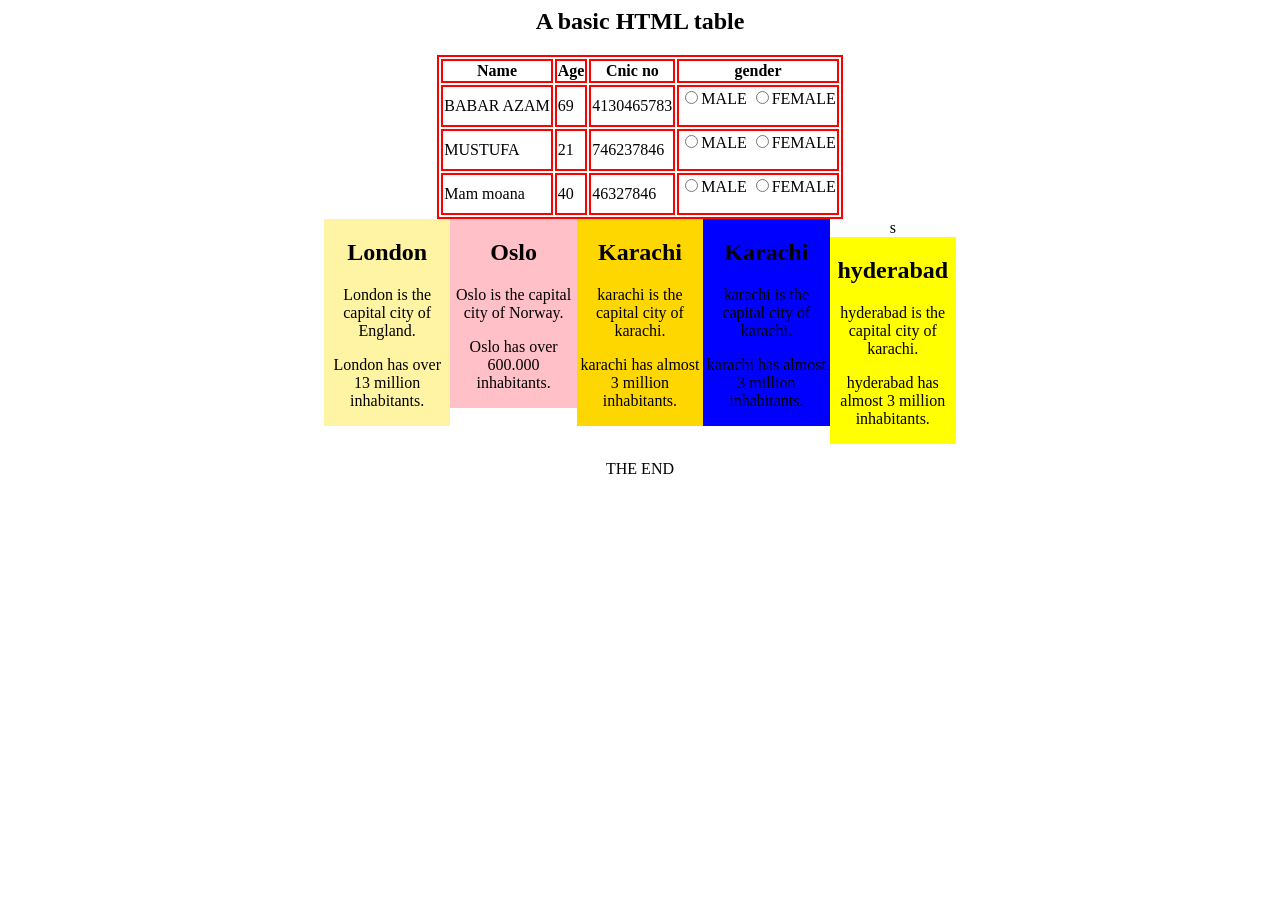
==== index.html @ 9a7eba3a "added index.html" ====
<html>
    <style>
        table, th, td {
          border:2px solid red;
        }
        </style>
        <body>
        
        <center><h2>A basic HTML table</h2></center>
        
       <center> <table style="width:%"80>
          <tr>
            <th>Name</th>
            <th>Age</th>
            <th>Cnic no</th>
            <th>gender</th>
          </tr>
          <tr>
            <td>BABAR AZAM</td>
            <td>69</td>
            <td>4130465783</td>
            <td><form action="gender"><input type="radio"Name="gender">MALE
              <input type="radio"Name="gender"">FEMALE</form></td>
          </tr>
          <tr>
            <td>MUSTUFA</td>
            <td>21</td>
            <td>746237846</td>
            <td><form action="gender"><input type="radio"Name="gender">MALE
              <input type="radio"Name="gender"">FEMALE</form></td>
          </tr>
          <tr>
            <td>Mam moana</td> 
            <td>40</td>
            <td>46327846</td>
            <td><form action="gender"><input type="radio"Name="gender">MALE
              <input type="radio"Name="gender"">FEMALE</form></td>

            </tr>
        </table>
        </center>
       <center><style>
            div.mycontainer {
              width:50%;
              overflow:auto;
            }
            div.mycontainer div {
              width:20%;  
              float:left;
            }
            </style>
            </center>
        
          
          <center><div class="mycontainer">
          
            <div style="background-color:#FFF4A3;">
              <h2>London</h2>
              <p>London is the capital city of England.</p>
              <p>London has over 13 million inhabitants.</p>
            </div>
            
            <div style="background-color:#FFC0C7;">
              <h2>Oslo</h2>
              <p>Oslo is the capital city of Norway.</p>
              <p>Oslo has over 600.000 inhabitants.</p>
            </div>s
            
  <div style="background-color:gold;">
 <h2>Karachi</h2>
 <p>karachi is the capital city of karachi.</p>
 <p>karachi has almost 3 million inhabitants.</p>
</div>
<div style="background-color:blue;">
              <h2>Karachi</h2>
              <p>karachi is the capital city of karachi.</p>
 <p>karachi has almost 3 million inhabitants.</p>
 </div>
<div style="background-color:yellow;">
 <h2>hyderabad</h2>
<p>hyderabad is the capital city of karachi.</p>
<p>hyderabad has almost 3 million inhabitants.</p>
 </div>
 </div>
</center>
<center> <p>THE END</p></center>
    </body>
</html>
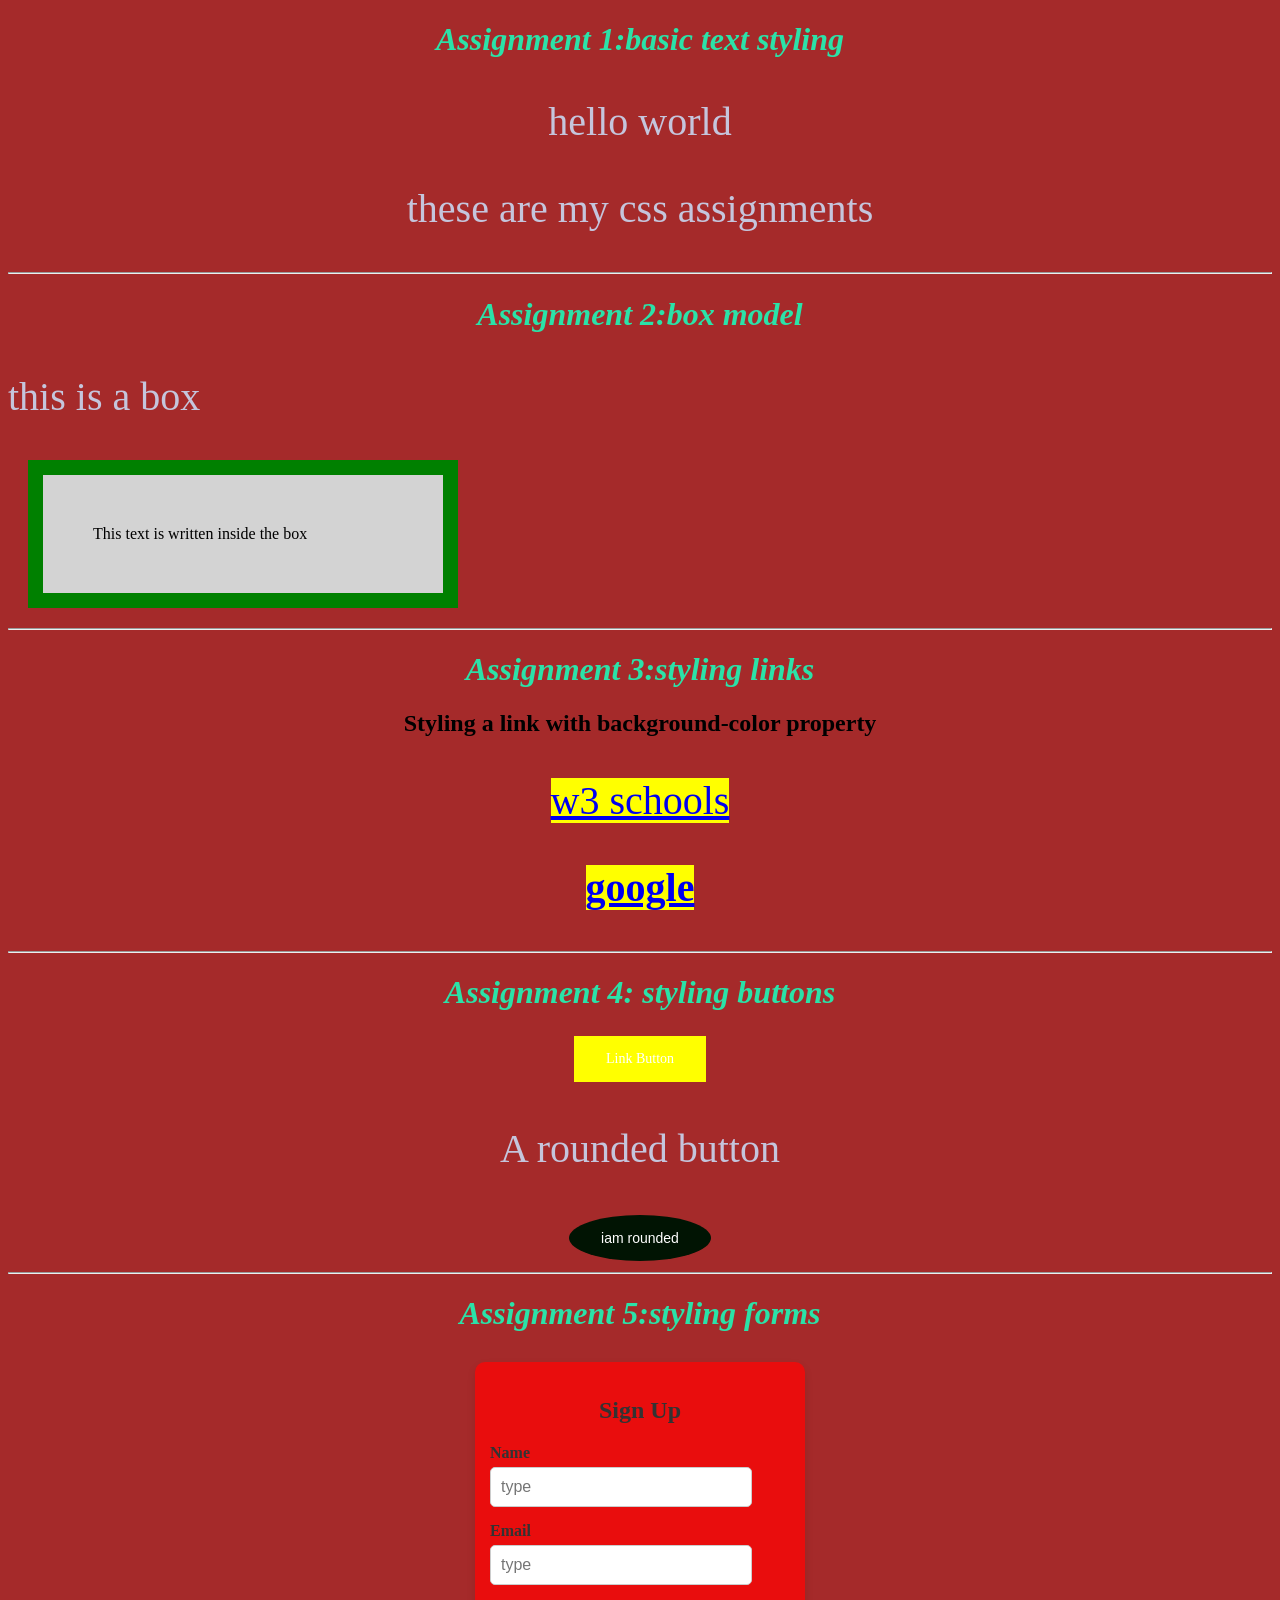
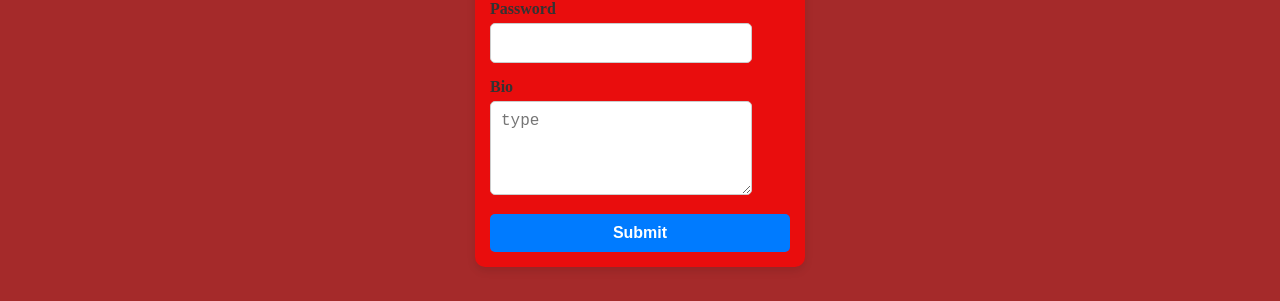
==== commit fb2a7c3b: "index.html uploaded" ====
--- a/index.html
+++ b/index.html
@@ -1,90 +1,116 @@
+<!DOCTYPE html>
 <html>
-    <style>
-        table, th, td {
-          border:2px solid red;
-        }
-        </style>
-        <body>
-        
-        <center><h2>A basic HTML table</h2></center>
-        
-       <center> <table style="width:%"80>
-          <tr>
-            <th>Name</th>
-            <th>Age</th>
-            <th>Cnic no</th>
-            <th>gender</th>
-          </tr>
-          <tr>
-            <td>BABAR AZAM</td>
-            <td>69</td>
-            <td>4130465783</td>
-            <td><form action="gender"><input type="radio"Name="gender">MALE
-              <input type="radio"Name="gender"">FEMALE</form></td>
-          </tr>
-          <tr>
-            <td>MUSTUFA</td>
-            <td>21</td>
-            <td>746237846</td>
-            <td><form action="gender"><input type="radio"Name="gender">MALE
-              <input type="radio"Name="gender"">FEMALE</form></td>
-          </tr>
-          <tr>
-            <td>Mam moana</td> 
-            <td>40</td>
-            <td>46327846</td>
-            <td><form action="gender"><input type="radio"Name="gender">MALE
-              <input type="radio"Name="gender"">FEMALE</form></td>
+<head>
+<link rel="stylesheet" href="style.css">
+<style>
+body {
+    background-color: brown;
+}
+p {
+    color: rgb(197, 197, 220);
+    margin-left: auto;
+    font-size: 40px;
+    font-family: Cambria, Cochin, Georgia, Times, 'Times New Roman', serif;
+    
+}
+h1 {
+    color: rgb(43, 226, 168);
+    margin-left: auto;
+    font-style: oblique;
+    font: size 30px;
+    font-family: Georgia, 'Times New Roman', Times, serif;
+}
+div {
+  background-color: lightgrey;
+  width: 300px;
+  border: 15px solid green;
+  padding: 50px;
+  margin: 20px;
+}
+a:link {
+  background-color: yellow;
+}
+/* visited link */
+a:visited {
+  color: rgb(222, 86, 86);
+}
+a:hover {
+  text-decoration:underline chocolate;
+}
+a:active {
+  background-color: rgb(12, 0, 6);
+} 
+.button {
+  background-color: #011403;
+  border: none;
+  color: rgb(255, 255, 255);
+  padding: 15px 32px;
+  text-align: center;
+  text-decoration: none;
+  display: inline-block;
+  font-size: 14px;
+  margin: 3px 2px;
+  cursor: pointer;
+}
+.button {
+  transition-duration: 0.4s;
+}
 
-            </tr>
-        </table>
-        </center>
-       <center><style>
-            div.mycontainer {
-              width:50%;
-              overflow:auto;
-            }
-            div.mycontainer div {
-              width:20%;  
-              float:left;
-            }
-            </style>
-            </center>
-        
-          
-          <center><div class="mycontainer">
-          
-            <div style="background-color:#FFF4A3;">
-              <h2>London</h2>
-              <p>London is the capital city of England.</p>
-              <p>London has over 13 million inhabitants.</p>
-            </div>
-            
-            <div style="background-color:#FFC0C7;">
-              <h2>Oslo</h2>
-              <p>Oslo is the capital city of Norway.</p>
-              <p>Oslo has over 600.000 inhabitants.</p>
-            </div>s
-            
-  <div style="background-color:gold;">
- <h2>Karachi</h2>
- <p>karachi is the capital city of karachi.</p>
- <p>karachi has almost 3 million inhabitants.</p>
-</div>
-<div style="background-color:blue;">
-              <h2>Karachi</h2>
-              <p>karachi is the capital city of karachi.</p>
- <p>karachi has almost 3 million inhabitants.</p>
- </div>
-<div style="background-color:yellow;">
- <h2>hyderabad</h2>
-<p>hyderabad is the capital city of karachi.</p>
-<p>hyderabad has almost 3 million inhabitants.</p>
- </div>
- </div>
+.button:hover {
+  background-color: #04AA6D; /* Green */
+  color: white;
+}
+.button2 {border-radius: 50%;}
+
+
+</style>
+</head>
+<body>
+    <center><h1>Assignment 1:basic text styling</h1></center>
+
+    <center><p>hello world</p></center>
+    <center><p>these are my css assignments</p></center><hr>
+
+<center><h1>Assignment 2:box model</h1></center>
+
+
+<p>this is a box</p>
+
+<div>This text is written inside the box</div><hr>
+<center><h1>Assignment 3:styling links</h1></center>
+<center><h2>Styling a link with background-color property</h2>
 </center>
-<center> <p>THE END</p></center>
-    </body>
+<center><p><a href="https://www.w3schools.com/css/default.asp" target="_parent">w3 schools </a></p></center>
+<center><p><p><b><a href="https://www.google.co.uk/" target="_blank">google</a></b></p>
+</p></center><hr>
+<center><h1>Assignment 4: styling buttons</h1></center>
+<center><a href="#" class="button">Link Button</a></center>
+<center><p>A rounded button</p>
+</center>
+<center><button class="button button2">iam rounded</button></center><hr>
+<center><h1>Assignment 5:styling forms</h1></center>
+
+<form action="#" method="post">
+  <h2>Sign Up</h2>
+
+  <label for="name">Name</label>
+  <input type="text" id="name" name="name" required placeholder="type">
+
+  <label for="email">Email</label>
+  <input type="email" id="email" name="email" required placeholder="type">
+
+  <label for="password">Password</label>
+  <input type="password" id="password" name="password" required>
+
+  <label for="bio">Bio</label>
+  <textarea id="bio" name="bio" rows="4" placeholder="type"></textarea>
+
+  <button type="submit">Submit</button>
+</form>
+
+
+
+</body>
 </html>
-        
-        +
+
--- a/style.css
+++ b/style.css
@@ -0,0 +1,66 @@
+/* Form container */
+form {
+    width: 80%;
+    max-width: 300px;
+    margin: 30px auto;
+    padding: 15px;
+    background-color: #e90d0d;
+    border-radius: 10px;
+    box-shadow: 0 4px 8px rgba(0, 0, 0, 0.1);
+}
+
+/* Form header */
+form h2 {
+    text-align: center;
+    color: #333;
+    margin-bottom: 20px;
+}
+
+/* Form labels */
+label {
+    display: block;
+    margin-bottom: 5px;
+    font-weight: bold;
+    color: #333;
+}
+
+/* Form inputs */
+input[type="text"],
+input[type="email"],
+input[type="password"],
+textarea {
+    width: 80%;
+    padding: 10px;
+    margin-bottom: 15px;
+    border: 1px solid #ccc;
+    border-radius: 5px;
+    font-size: 1rem;
+    background-color: #fff;
+    transition: border-color 0.3s ease-in-out;
+}
+
+input[type="text"]:focus-visible,
+input[type="email"]:focus,
+input[type="password"]:focus,
+textarea:focus {
+    border-color: #010911;
+    outline: gold;
+}
+
+/* Submit button */
+button[type="submit"] {
+    width: 100%;
+    padding: 10px;
+    background-color: #007bff;
+    color: #fff;
+    font-size: 1rem;
+    font-weight: bold;
+    border: none;
+    border-radius: 5px;
+    cursor: pointer;
+    transition: background-color 0.3s ease-in-out;
+}
+
+button[type="submit"]:hover {
+    background-color: #0056b3;
+}
